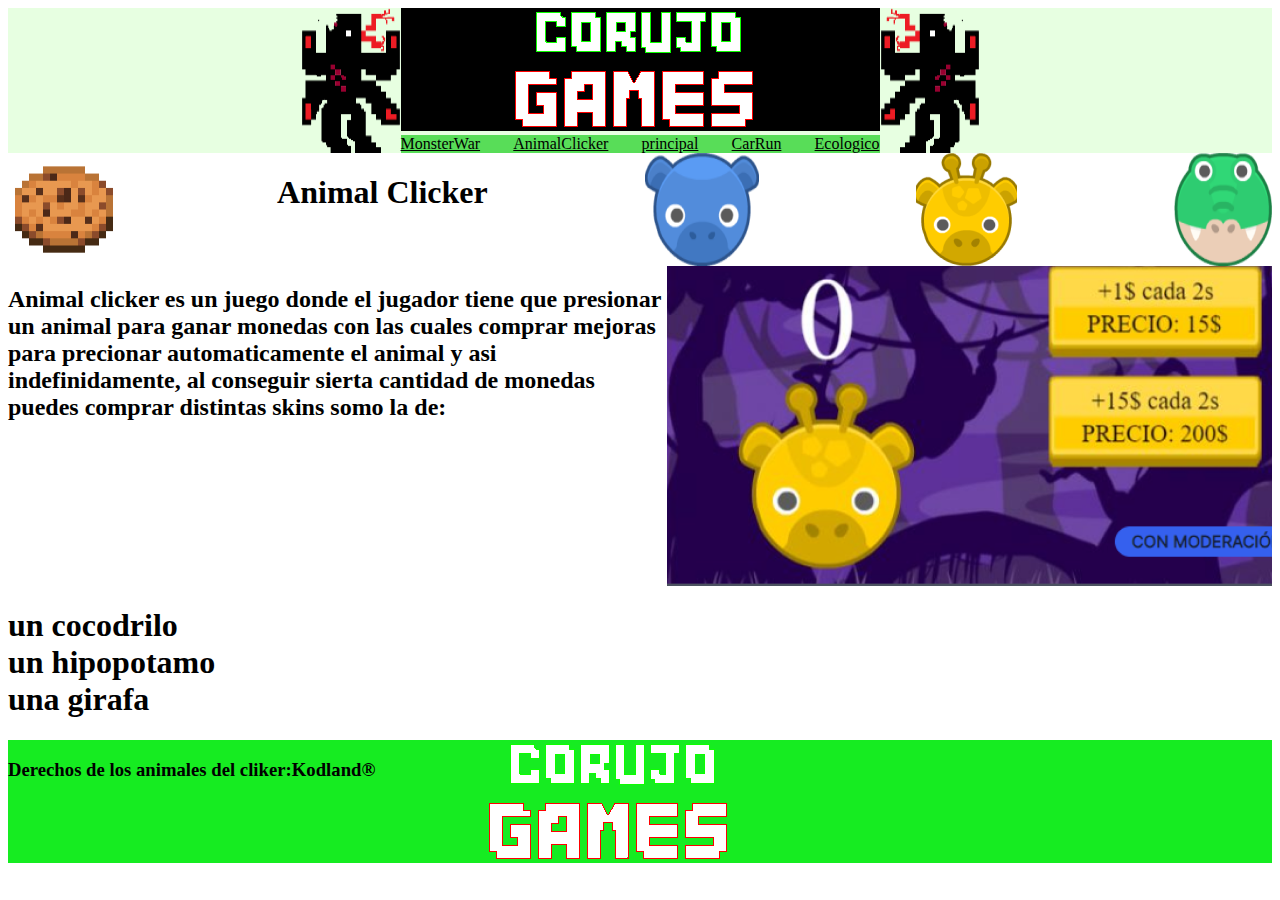
==== AnimalClicker.html @ 260aec6e "no message" ====
<!DOCTYPE html>
<html lang="en">
<head>
    <meta charset="UTF-8">
    <meta name="viewport" content="width=device-width, initial-scale=1.0">
    <title>Corujo.Games</title>
    <link rel="stylesheet" href="style.css">
</head>
<body>
    <input id = "change" type="checkbox" style="display:none;">


    <header id="header">
        
        <img src="fotos/logoD.png" class="header__logo" >
        <nav class="header__navegacion">
            
            <a href="https://es.wikipedia.org/wiki/Five_Nights_at_Freddy's" class="boton"><img src="fotos/pixil-frame-0 (53).png" ></a>
            <label for="change" class="light-dark"></label>
            <div class="nav__J">
                <a href="MonsterWar.html">MonsterWar</a>
                <a href="AnimalClicker.html">AnimalClicker</a>
                <a href="index.html">principal</a>
                <a href="CarRun.html">CarRun</a>
                <a href="EcoLogico.html">Ecologico</a>
            </div>
            
        </nav>
        <img src="fotos/logoI.png" class="header__logo" >
    </header>




    <main id="main">
        <div class="main__animal">
            <div id="animal__texto2">
                <img src="fotos/download 1.png">
                <h1>Animal Clicker</h1>
                <img src="fotos/hippo 1.png">
                <img src="fotos/giraffe 1.png">
                <img src="fotos/crocodile 1.png">
            </div>
            <div id="main__texto3">
                <h2 id="texto3__texto4">Animal clicker es un juego donde el jugador tiene que presionar un animal
                    para ganar monedas con las cuales comprar mejoras para precionar 
                    automaticamente el animal y asi indefinidamente, al conseguir sierta 
                    cantidad de monedas puedes comprar distintas skins somo la de:
                    </h2>

                    <img src="fotos/Screenshot (108) 1.png">
            </div>
            <h1>
            un cocodrilo <br>un hipopotamo <br>una girafa <br>
            </h1>           
        </div>

    </main>
    <footer id="footer">
        <h3>Derechos de los animales del cliker:Kodland®</h3>
        <img src="fotos/pixil-frame-0 (67).png" alt="">
            

        </a>

    </footer>
---- style.css ----
:root{
    --alfa:white;
    --beta:rgb(231, 255, 225);
    --omega: rgb(22, 236, 33);
}




#header{
    display:flex;
    background-color: var(--beta);
    justify-content: center;

}


#main{

    background-color: var(--alfa);


}
.main_imagenes{
    display: flex;
    justify-content: space-between;
}

.nav__J{
    display: flex;
    justify-content: space-between;
    background-color: rgb(88, 221, 88);
    
}

a{
    color: black;
}

#imagenes__imagen1{
    border-radius: 10px;
    justify-content: start;
}


#imagenes__imagen3{

    justify-content: end;
}

.main__nose{
    display: flex;
    background-color: var(--alfa);


}

#nose__texto{
    Display:Flex;
    align-items: center;
}
.controles{
    height: 200px;
    width: 200px;
    background-color: var(--alfa);
    
    


}
.nose2{
    display: flex;

}
#dividir{
    background-color: rgb(0, 255, 64);
}
#dividir2{
    background-color: rgb(130, 255, 5);
}
#dividir3{
    background-color: rgb(5, 255, 80);
}
#animal__texto2{
    display: flex;
    justify-content: space-between;
}
#main__texto3{
    display: flex;
}
#texto__texto4{
    Display:Flex;
    align-items: center;

}
#car__alfa{
    display: flex;
}
#car__beta{
    display: flex;
}
#footer{
    background-color: var(--omega);
    display: flex;
    justify-content:first: baseline :
}
#main__omega{
    display: flex;
}

.one:checked~*{
    --alfa:black
    --beta:rgb(176, 247, 158);
    --omega:rgb(9, 117, 14);
}




.CGlogo{
    Width: 479px;
    Height: 123px;
    Animation: anim1 2s infinite;
}

@keyframes anim1 {
    0%{
        Background-color: rgb(5, 5, 5);
    }
    10%{
        Background-color: rgb(255, 0, 0);
    }
    50%{
        Background-color: rgb(255, 255, 255);
    }
    100%{
        Background-color: rgb(255, 238, 0);


    }
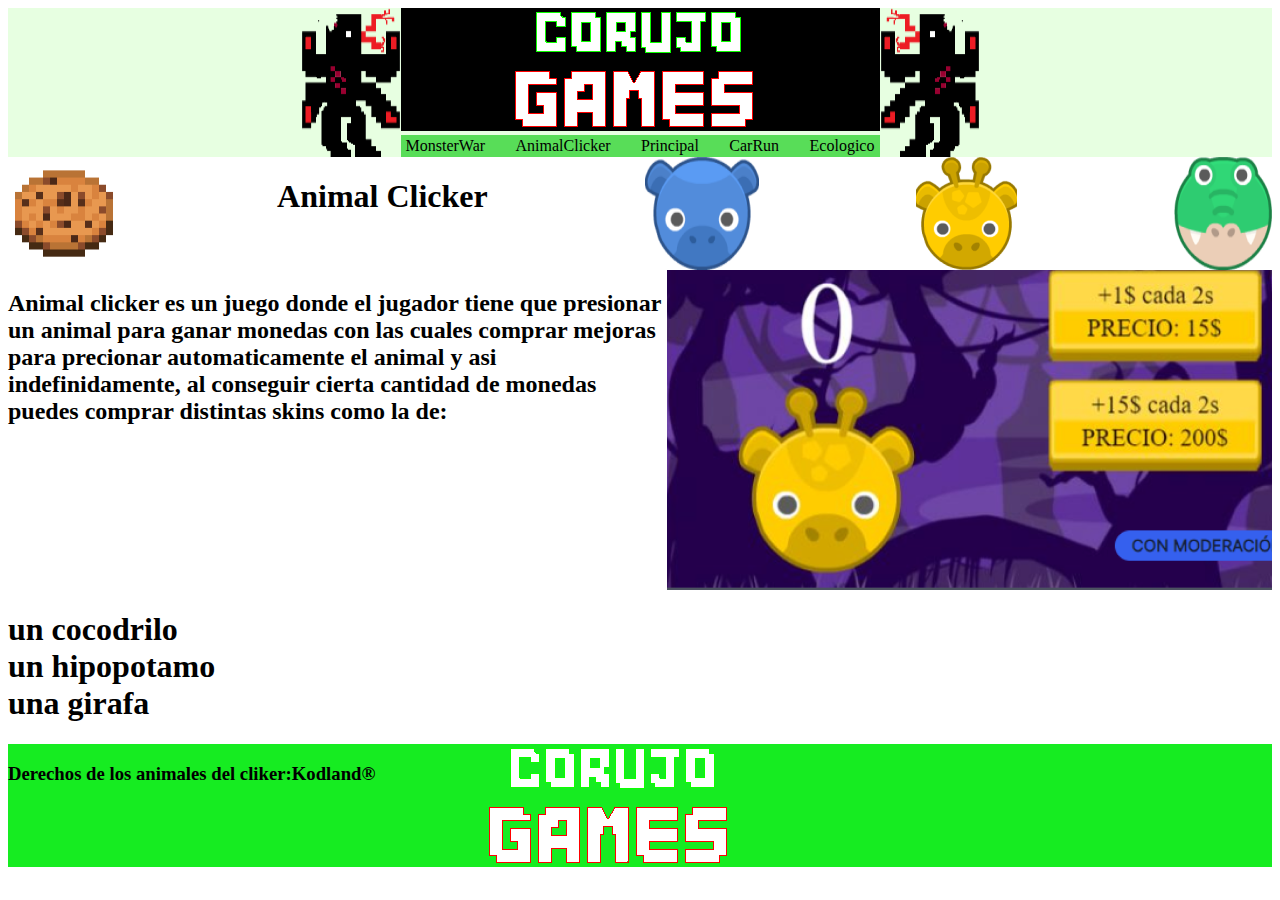
==== commit 99dd2426: "no message" ====
--- a/AnimalClicker.html
+++ b/AnimalClicker.html
@@ -3,54 +3,55 @@
 <head>
     <meta charset="UTF-8">
     <meta name="viewport" content="width=device-width, initial-scale=1.0">
-    <title>Corujo.Games</title>
+    <title>Corujo.Games(AnimalClicker)</title>
     <link rel="stylesheet" href="style.css">
 </head>
 <body>
-    <input id = "change" type="checkbox" style="display:none;">
+    <input class = "change" type="checkbox" style="display:none;">
 
 
     <header id="header">
         
-        <img src="fotos/logoD.png" class="header__logo" >
+        <img class="header__logo" src="fotos/logoD.png"  >
         <nav class="header__navegacion">
             
-            <a href="https://es.wikipedia.org/wiki/Five_Nights_at_Freddy's" class="boton"><img src="fotos/pixil-frame-0 (53).png" ></a>
-            <label for="change" class="light-dark"></label>
+            <a class="navegacion__boton" href="https://es.wikipedia.org/wiki/Five_Nights_at_Freddy's" ><img src="fotos/pixil-frame-0 (53).png" ></a>
+            
             <div class="nav__J">
-                <a href="MonsterWar.html">MonsterWar</a>
-                <a href="AnimalClicker.html">AnimalClicker</a>
-                <a href="index.html">principal</a>
-                <a href="CarRun.html">CarRun</a>
-                <a href="EcoLogico.html">Ecologico</a>
+                <a class="J__link" href="MonsterWar.html">MonsterWar</a>
+                <a class="J__link" href="AnimalClicker.html">AnimalClicker</a>
+                <a class="J__link" href="index.html">principal</a>
+                <a class="J__link" href="CarRun.html">CarRun</a>
+                <a class="J__link" href="EcoLogico.html">Ecologico</a>
             </div>
             
         </nav>
-        <img src="fotos/logoI.png" class="header__logo" >
+        <img class="header__logo" src="fotos/logoI.png"  >
     </header>
+
 
 
 
 
     <main id="main">
         <div class="main__animal">
-            <div id="animal__texto2">
-                <img src="fotos/download 1.png">
-                <h1>Animal Clicker</h1>
-                <img src="fotos/hippo 1.png">
-                <img src="fotos/giraffe 1.png">
-                <img src="fotos/crocodile 1.png">
+            <div class="animal__texto2">
+                <img class="texto2__img" src="fotos/download 1.png">
+                <h1 class="texto2__h1">Animal Clicker</h1>
+                <img class="texto2__img" src="fotos/hippo 1.png">
+                <img class="texto2__img" src="fotos/giraffe 1.png">
+                <img class="texto2__img" src="fotos/crocodile 1.png">
             </div>
-            <div id="main__texto3">
-                <h2 id="texto3__texto4">Animal clicker es un juego donde el jugador tiene que presionar un animal
+            <div class="main__texto3">
+                <h2 class="texto3__texto4">Animal clicker es un juego donde el jugador tiene que presionar un animal
                     para ganar monedas con las cuales comprar mejoras para precionar 
-                    automaticamente el animal y asi indefinidamente, al conseguir sierta 
-                    cantidad de monedas puedes comprar distintas skins somo la de:
+                    automaticamente el animal y asi indefinidamente, al conseguir cierta 
+                    cantidad de monedas puedes comprar distintas skins como la de:
                     </h2>
 
-                    <img src="fotos/Screenshot (108) 1.png">
+                    <img class="texto3__img" src="fotos/Screenshot (108) 1.png">
             </div>
-            <h1>
+            <h1 class="main__h1">
             un cocodrilo <br>un hipopotamo <br>una girafa <br>
             </h1>           
         </div>
@@ -58,7 +59,7 @@
     </main>
     <footer id="footer">
         <h3>Derechos de los animales del cliker:Kodland®</h3>
-        <img src="fotos/pixil-frame-0 (67).png" alt="">
+        <img src="fotos/pixil-frame-0 (67).png" alt="CG">
             
 
         </a>
--- a/style.css
+++ b/style.css
@@ -33,17 +33,24 @@
     
 }
 
+.J__link{
+    text-transform: capitalize;
+    margin: 2px 5px;
+    text-decoration: none;
+
+}
+
 a{
     color: black;
 }
 
-#imagenes__imagen1{
+.imagenes__imagen1{
     border-radius: 10px;
     justify-content: start;
 }
 
 
-#imagenes__imagen3{
+.imagenes__imagen3{
 
     justify-content: end;
 }
@@ -55,7 +62,7 @@
 
 }
 
-#nose__texto{
+.nose__texto{
     Display:Flex;
     align-items: center;
 }
@@ -72,31 +79,31 @@
     display: flex;
 
 }
-#dividir{
+.dividir{
     background-color: rgb(0, 255, 64);
 }
-#dividir2{
+.dividir2{
     background-color: rgb(130, 255, 5);
 }
-#dividir3{
+.dividir3{
     background-color: rgb(5, 255, 80);
 }
-#animal__texto2{
+.animal__texto2{
     display: flex;
     justify-content: space-between;
 }
-#main__texto3{
+.main__texto3{
     display: flex;
 }
-#texto__texto4{
+.texto__texto4{
     Display:Flex;
     align-items: center;
 
 }
-#car__alfa{
+.car__alfa{
     display: flex;
 }
-#car__beta{
+.car__beta{
     display: flex;
 }
 #footer{
@@ -104,7 +111,7 @@
     display: flex;
     justify-content:first: baseline :
 }
-#main__omega{
+.main__omega{
     display: flex;
 }
 
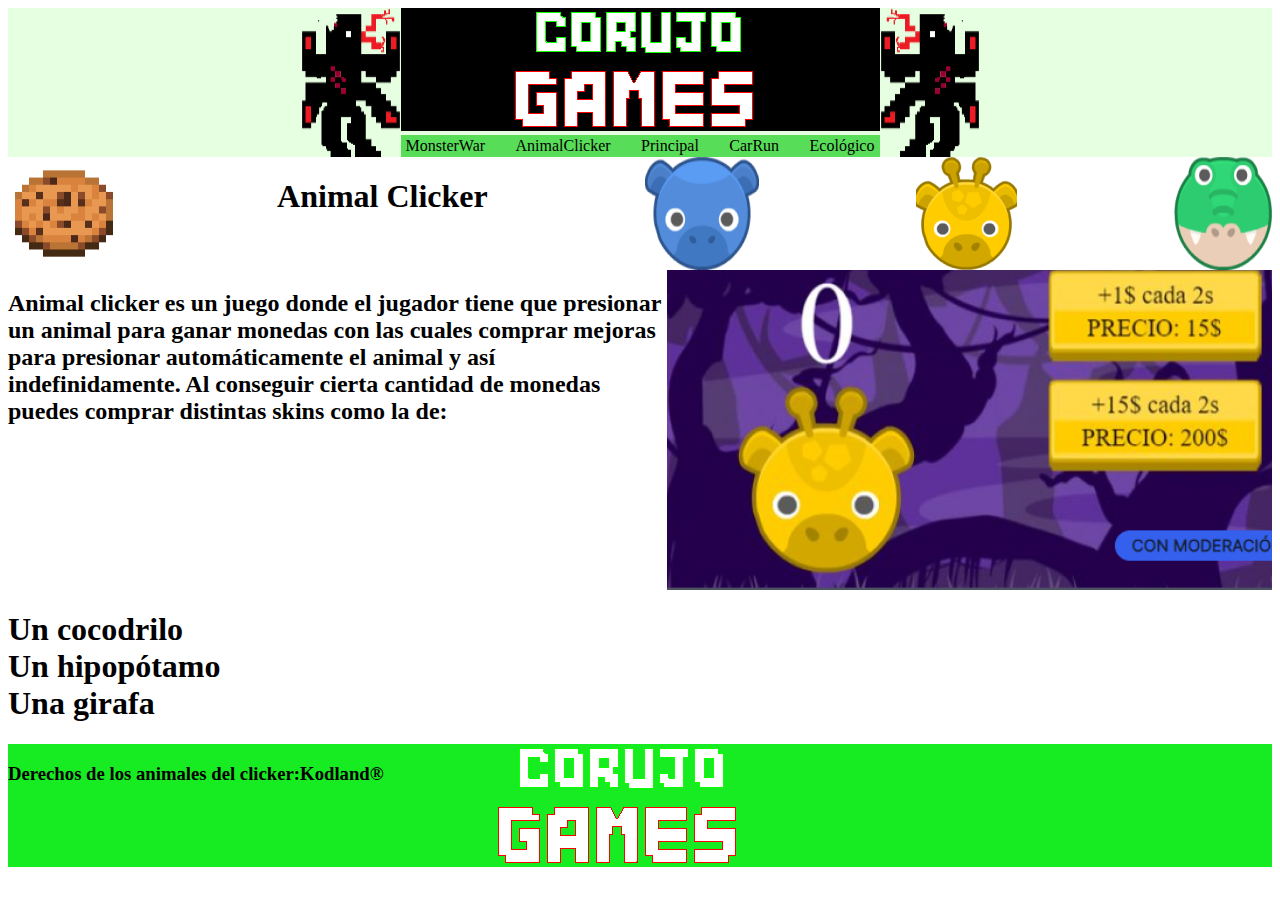
==== commit 71c09ba1: "no message" ====
--- a/AnimalClicker.html
+++ b/AnimalClicker.html
@@ -22,7 +22,7 @@
                 <a class="J__link" href="AnimalClicker.html">AnimalClicker</a>
                 <a class="J__link" href="index.html">principal</a>
                 <a class="J__link" href="CarRun.html">CarRun</a>
-                <a class="J__link" href="EcoLogico.html">Ecologico</a>
+                <a class="J__link" href="EcoLogico.html">Ecológico</a>
             </div>
             
         </nav>
@@ -44,22 +44,23 @@
             </div>
             <div class="main__texto3">
                 <h2 class="texto3__texto4">Animal clicker es un juego donde el jugador tiene que presionar un animal
-                    para ganar monedas con las cuales comprar mejoras para precionar 
-                    automaticamente el animal y asi indefinidamente, al conseguir cierta 
+                    para ganar monedas con las cuales comprar mejoras para presionar 
+                    automáticamente el animal y así indefinidamente. Al conseguir cierta 
                     cantidad de monedas puedes comprar distintas skins como la de:
                     </h2>
 
                     <img class="texto3__img" src="fotos/Screenshot (108) 1.png">
             </div>
             <h1 class="main__h1">
-            un cocodrilo <br>un hipopotamo <br>una girafa <br>
+            Un cocodrilo <br>Un hipopótamo <br>Una girafa <br>
             </h1>           
         </div>
 
     </main>
     <footer id="footer">
-        <h3>Derechos de los animales del cliker:Kodland®</h3>
-        <img src="fotos/pixil-frame-0 (67).png" alt="CG">
+        <h3 class="footer__h3">Derechos de los animales del clicker:Kodland®</h3>
+        <img class="footer__img" src="fotos/pixil-frame-0 (67).png" alt="CG">
+        
             
 
         </a>
--- a/style.css
+++ b/style.css
@@ -75,6 +75,18 @@
 
 
 }
+.separar{
+    background-color: chartreuse;
+}
+.footer__a{
+    text-transform: capitalize;
+    margin: 2px 5px;
+    text-decoration: none;
+
+}
+.control__img{
+    Display:Flex;
+}
 .nose2{
     display: flex;
 
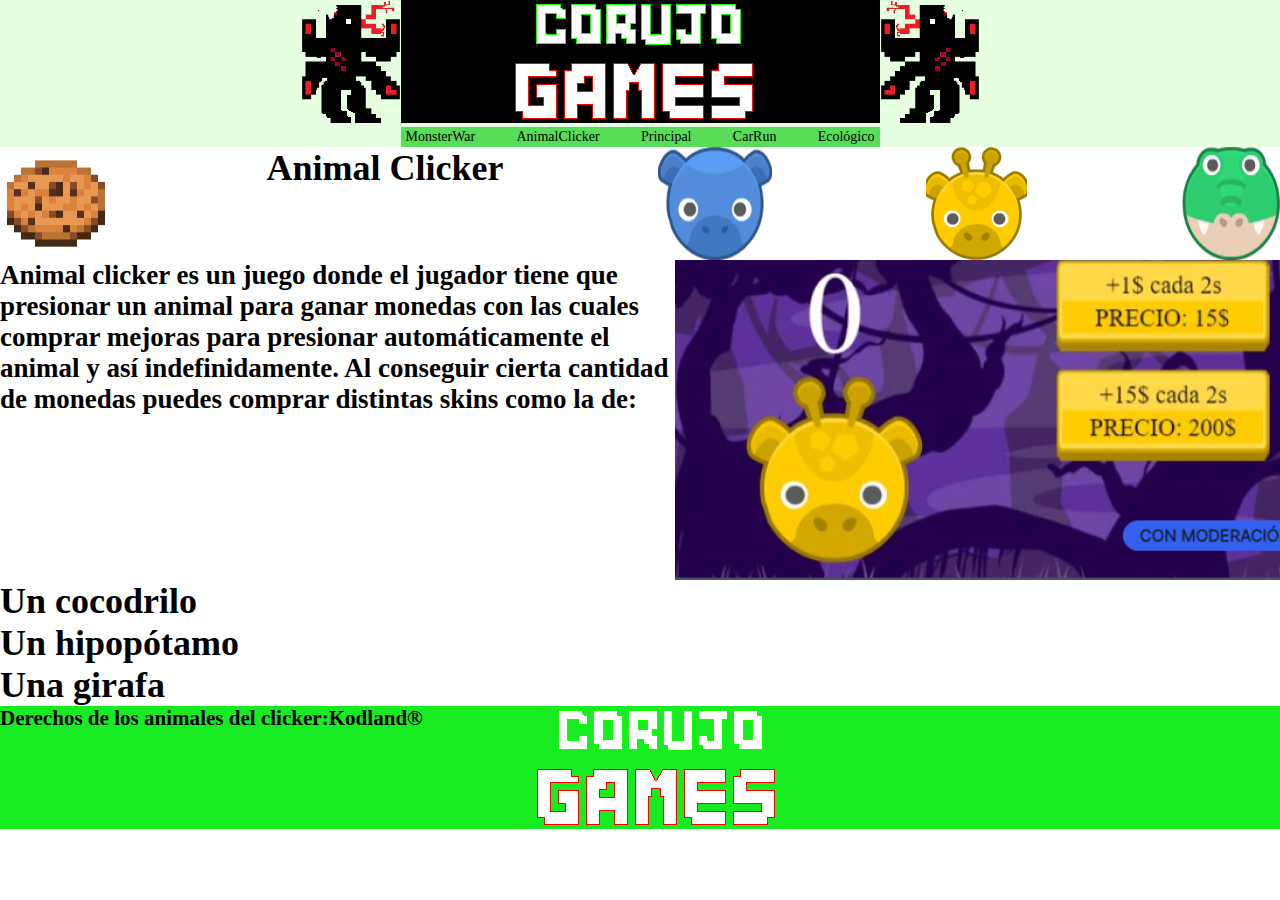
==== commit e28cb99d: "no message" ====
--- a/AnimalClicker.html
+++ b/AnimalClicker.html
@@ -7,27 +7,26 @@
     <link rel="stylesheet" href="style.css">
 </head>
 <body>
-    <input class = "change" type="checkbox" style="display:none;">
-
-
-    <header id="header">
+    <input  id="cambio" type="checkbox">
+    
+        <header id="header">
         
-        <img class="header__logo" src="fotos/logoD.png"  >
-        <nav class="header__navegacion">
-            
-            <a class="navegacion__boton" href="https://es.wikipedia.org/wiki/Five_Nights_at_Freddy's" ><img src="fotos/pixil-frame-0 (53).png" ></a>
-            
-            <div class="nav__J">
-                <a class="J__link" href="MonsterWar.html">MonsterWar</a>
-                <a class="J__link" href="AnimalClicker.html">AnimalClicker</a>
-                <a class="J__link" href="index.html">principal</a>
-                <a class="J__link" href="CarRun.html">CarRun</a>
-                <a class="J__link" href="EcoLogico.html">Ecológico</a>
-            </div>
-            
-        </nav>
-        <img class="header__logo" src="fotos/logoI.png"  >
-    </header>
+            <label for="cambio"> <img src="fotos/logoD.png" alt=""></label>
+            <nav class="header__navegacion">
+                
+                <a class="navegacion__boton" href="https://es.wikipedia.org/wiki/Five_Nights_at_Freddy's" ><img src="fotos/pixil-frame-0 (53).png" ></a>
+                
+                <div class="nav__J">
+                    <a class="J__link" href="MonsterWar.html">MonsterWar</a>
+                    <a class="J__link" href="AnimalClicker.html">AnimalClicker</a>
+                    <a class="J__link" href="index.html">principal</a>
+                    <a class="J__link" href="CarRun.html">CarRun</a>
+                    <a class="J__link" href="EcoLogico.html">Ecológico</a>
+                </div>
+                
+            </nav>
+            <label for="cambio"> <img src="fotos/logoI.png" alt=""></label>
+        </header>
 
 
 
@@ -36,7 +35,7 @@
     <main id="main">
         <div class="main__animal">
             <div class="animal__texto2">
-                <img class="texto2__img" src="fotos/download 1.png">
+                <img class="texto2__img" src="fotos/download.png">
                 <h1 class="texto2__h1">Animal Clicker</h1>
                 <img class="texto2__img" src="fotos/hippo 1.png">
                 <img class="texto2__img" src="fotos/giraffe 1.png">
--- a/style.css
+++ b/style.css
@@ -1,10 +1,34 @@
+*{
+    margin: 0;
+    padding: 0;
+    box-sizing: border-box;
+}
+
 :root{
     --alfa:white;
-    --beta:rgb(231, 255, 225);
+    --beta: rgb(231, 255, 225);
     --omega: rgb(22, 236, 33);
-}
-
-
+    --parrafo: black;
+    --imagen1: src="fotos/pixil-frame-0 (84).png"> ;
+    
+}
+
+input{
+    display: none;
+}
+
+input:checked~*{
+    --alfa:black;
+    --beta: rgb(75, 122, 63);
+    --omega: rgb(12, 90, 16);
+    --parrafo: white;
+}
+
+
+
+label{
+    cursor: pointer;
+}
 
 
 #header{
@@ -24,6 +48,7 @@
 .main_imagenes{
     display: flex;
     justify-content: space-between;
+    background-color:var(--alfa);
 }
 
 .nav__J{
@@ -40,6 +65,14 @@
 
 }
 
+p{
+    color: var(--parrafo);
+}
+
+h2{
+    color: var(--parrafo);
+}
+
 a{
     color: black;
 }
@@ -121,7 +154,7 @@
 #footer{
     background-color: var(--omega);
     display: flex;
-    justify-content:first: baseline :
+    justify-content: first,baseline ;
 }
 .main__omega{
     display: flex;
@@ -155,5 +188,49 @@
     100%{
         Background-color: rgb(255, 238, 0);
 
-
-    }+    }
+
+    }
+
+/* Consulta de medios para dispositivos móviles (320px) */
+@media (min-width: 320px) {
+    body {
+        font-size: 14px;
+    }
+
+    header {
+        font-size: 14px;
+    }
+
+    .flex { 
+        display: flex;
+         flex-wrap: wrap;
+        justify-content: center; 
+    }
+}
+
+.main__a{
+    text-transform: capitalize;
+    margin: 2px 5px;
+    text-decoration: none;
+}
+
+/* Consulta de medios para escritorios (1200px) */
+@media (min-width: 1200px) {
+    body {
+        font-size: 18px;
+    }
+    .flex {
+    flex-wrap: repeat(3, 1fr);
+    }
+}
+
+/* Consulta de medios para pantallas anchas (1400px) */
+@media (min-width: 1400px) {
+    body {
+        font-size: 20px;
+    }
+    .grid {
+        grid-template-columns: repeat(4, 1fr);
+    }
+}